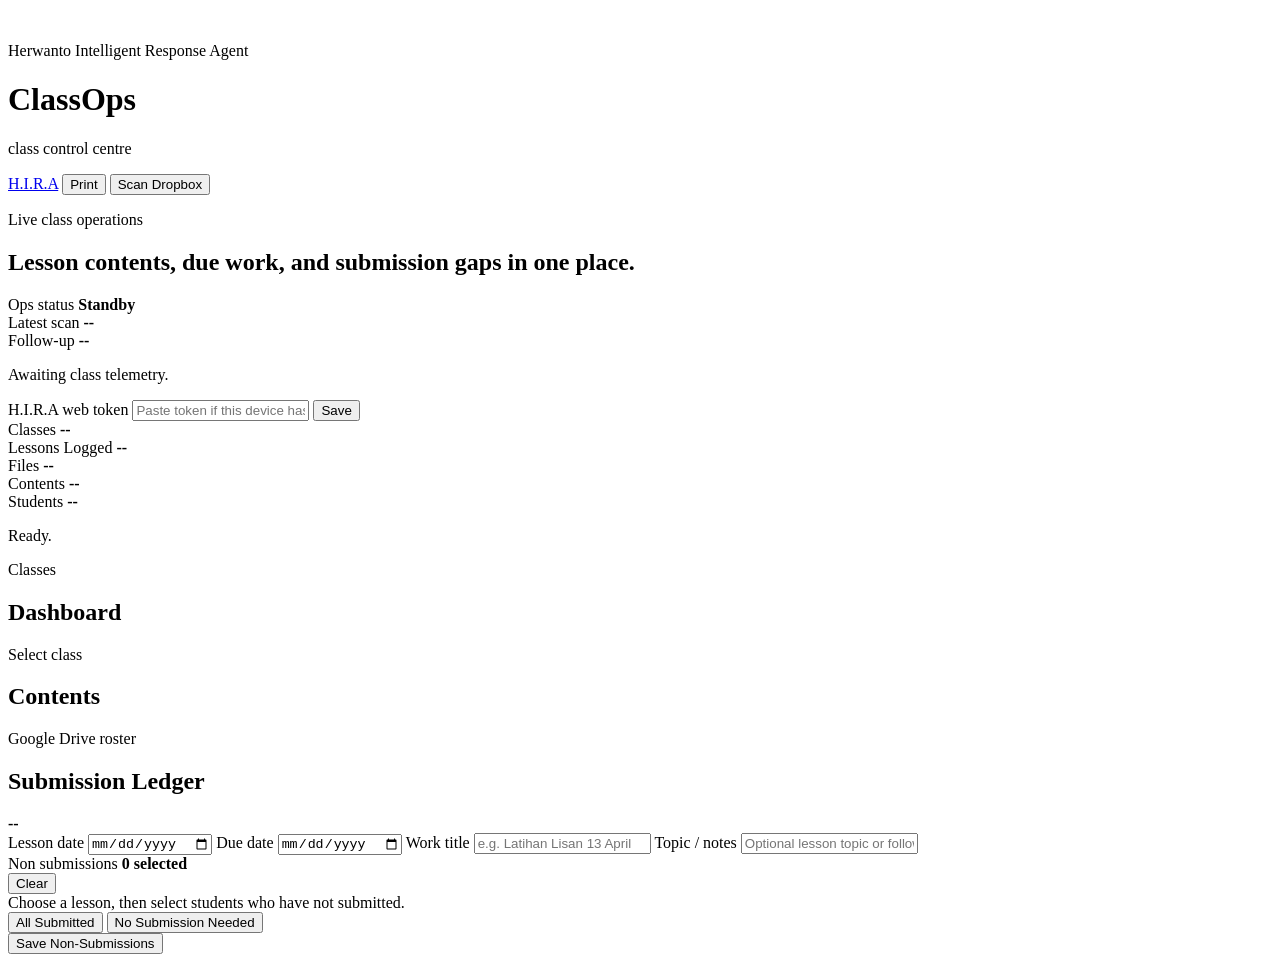
==== pwa/classops.html @ b6e3fa15 "Simplify ClassOps item submission tracking" ====
<!doctype html>
<html lang="en" data-theme="light">
  <head>
    <meta charset="utf-8" />
    <meta name="viewport" content="width=device-width, initial-scale=1" />
    <meta name="theme-color" content="#e4e3df" />
    <title>ClassOps | H.I.R.A</title>
    <link rel="preconnect" href="https://fonts.googleapis.com" />
    <link rel="preconnect" href="https://fonts.gstatic.com" crossorigin />
    <link
      href="https://fonts.googleapis.com/css2?family=Doto:wght@400..900&family=Space+Grotesk:wght@300;400;500;700&family=VT323&family=Space+Mono:ital,wght@0,400;0,700;1,400&display=swap"
      rel="stylesheet"
    />
    <link rel="stylesheet" href="/classops.css?v=20260511-13" />
  </head>
  <body>
    <main class="shell">
      <header class="topbar">
        <div class="topbar-brand">
          <img class="brand-mark brand-mark-topbar" src="/static/icon.svg" alt="" />
          <div>
            <p class="eyebrow">Herwanto Intelligent Response Agent</p>
            <h1>ClassOps</h1>
            <p class="brand-subtitle">class control centre</p>
          </div>
        </div>
        <div class="topbar-actions">
          <a class="ghost" href="/">H.I.R.A</a>
          <button id="printBtn" type="button">Print</button>
          <button id="scanBtn" type="button">Scan Dropbox</button>
        </div>
      </header>

      <section class="hero-panel">
        <div>
          <p class="eyebrow">Live class operations</p>
          <h2>Lesson contents, due work, and submission gaps in one place.</h2>
        </div>
        <div class="mission-console">
          <div class="mission-console-head">
            <span>Ops status</span>
            <strong id="missionReadiness">Standby</strong>
          </div>
          <div class="mission-console-grid">
            <div>
              <span>Latest scan</span>
              <strong id="missionScanTime">--</strong>
            </div>
            <div>
              <span>Follow-up</span>
              <strong id="missionFollowUp">--</strong>
            </div>
          </div>
          <div class="hero-signal" aria-hidden="true">
            <span></span><span></span><span></span><span></span><span></span><span></span>
          </div>
          <div id="missionReadout" class="mission-readout">
            <p>Awaiting class telemetry.</p>
          </div>
        </div>
      </section>

      <section class="token-panel" id="tokenPanel">
        <label>
          <span>H.I.R.A web token</span>
          <input id="tokenInput" type="password" placeholder="Paste token if this device has not saved it" />
        </label>
        <button id="saveTokenBtn" type="button">Save</button>
      </section>

      <section class="status-strip">
        <article>
          <span>Classes</span>
          <strong id="classCount">--</strong>
        </article>
        <article>
          <span>Lessons Logged</span>
          <strong id="lessonCount">--</strong>
        </article>
        <article>
          <span>Files</span>
          <strong id="fileCount">--</strong>
        </article>
        <article>
          <span>Contents</span>
          <strong id="collectCount">--</strong>
        </article>
        <article>
          <span>Students</span>
          <strong id="studentCount">--</strong>
        </article>
      </section>

      <p id="statusText" class="status-text">Ready.</p>

      <section id="classGrid" class="class-grid"></section>

      <section class="workspace">
        <aside>
          <div class="section-head">
            <p class="eyebrow">Classes</p>
            <h2>Dashboard</h2>
          </div>
          <div id="classList" class="class-list"></div>
        </aside>

        <section class="detail">
          <div class="section-head">
            <p id="detailEyebrow" class="eyebrow">Select class</p>
            <h2 id="detailTitle">Contents</h2>
          </div>
          <div id="collectionPanel" class="collection-panel"></div>
          <div id="contentsTable" class="contents-table"></div>
          <section id="contentInspector" class="content-inspector" hidden>
            <div class="section-head">
              <div>
                <p class="eyebrow">Selected item</p>
                <h2>Edit Contents Entry</h2>
              </div>
              <button id="closeContentInspectorBtn" type="button" class="ghost">Close</button>
            </div>
            <p id="contentInspectorMeta" class="content-inspector-meta">No item selected.</p>
            <label>
              <span>Display title</span>
              <input id="contentTitleInput" type="text" />
            </label>
            <div class="content-inspector-actions">
              <button id="openContentFileBtn" type="button">Open File</button>
              <button id="saveContentTitleBtn" type="button">Save Title</button>
              <button id="reflectionWorksheetBtn" type="button" class="ghost">Reflection Worksheet</button>
              <button id="trackContentItemBtn" type="button" class="ghost">Track Submissions</button>
              <button id="hideContentItemBtn" type="button" class="ghost danger">Hide From Contents</button>
            </div>
            <section id="reflectionPanel" class="reflection-panel" hidden>
              <div class="section-head compact">
                <div>
                  <p class="eyebrow">Feed-forward</p>
                  <h2>Reflection Worksheet</h2>
                </div>
                <button id="copyReflectionBtn" type="button" class="ghost">Copy</button>
              </div>
              <p id="reflectionTitle" class="reflection-title">No worksheet generated.</p>
              <div id="reflectionBody" class="reflection-body"></div>
            </section>
          </section>
          <section class="student-ledger">
            <div class="section-head">
              <div>
                <p class="eyebrow">Google Drive roster</p>
                <h2>Submission Ledger</h2>
              </div>
              <strong id="ledgerMeta">--</strong>
            </div>
            <form id="assignmentForm" class="assignment-form">
              <label>
                <span>Lesson date</span>
                <input id="lessonDateInput" name="lesson_date" type="date" />
              </label>
              <label>
                <span>Due date</span>
                <input id="collectByInput" name="collect_by" type="date" />
              </label>
              <label class="wide">
                <span>Work title</span>
                <input id="assignmentTitleInput" name="assignment_title" type="text" placeholder="e.g. Latihan Lisan 13 April" />
              </label>
              <label class="wide">
                <span>Topic / notes</span>
                <input id="topicInput" name="topic" type="text" placeholder="Optional lesson topic or follow-up note" />
              </label>
              <div class="wide roster-picker-head">
                <div>
                  <span>Non submissions</span>
                  <strong id="nonSubmissionCount">0 selected</strong>
                </div>
                <button id="clearNonSubmissionBtn" type="button" class="ghost">Clear</button>
              </div>
              <div id="nonSubmissionRoster" class="wide roster-picker">
                <div class="empty">Choose a lesson, then select students who have not submitted.</div>
              </div>
              <div class="wide tracking-actions">
                <button id="allSubmittedBtn" type="button">All Submitted</button>
                <button id="noSubmissionNeededBtn" type="button" class="ghost">No Submission Needed</button>
              </div>
              <button id="saveAssignmentBtn" type="submit">Save Non-Submissions</button>
            </form>
            <div id="studentReport" class="student-report"></div>
          </section>
        </section>
      </section>
    </main>
    <script src="/classops.js?v=20260511-17"></script>
  </body>
</html>
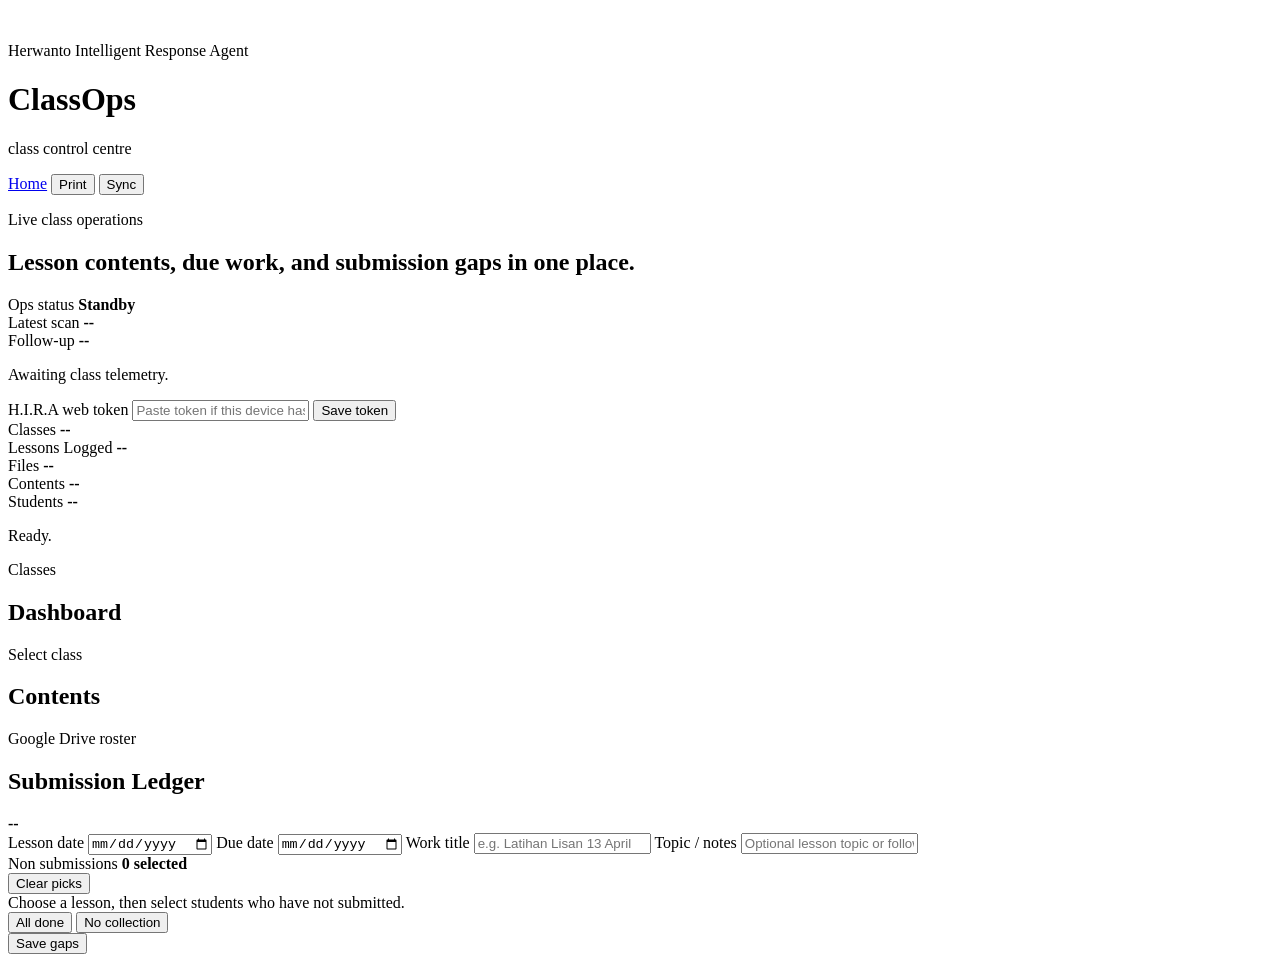
==== commit 9c94a081: "Polish ClassOps controls and content classification" ====
--- a/pwa/classops.html
+++ b/pwa/classops.html
@@ -11,7 +11,7 @@
       href="https://fonts.googleapis.com/css2?family=Doto:wght@400..900&family=Space+Grotesk:wght@300;400;500;700&family=VT323&family=Space+Mono:ital,wght@0,400;0,700;1,400&display=swap"
       rel="stylesheet"
     />
-    <link rel="stylesheet" href="/classops.css?v=20260511-13" />
+    <link rel="stylesheet" href="/classops.css?v=20260512-purpose-1" />
   </head>
   <body>
     <main class="shell">
@@ -25,9 +25,9 @@
           </div>
         </div>
         <div class="topbar-actions">
-          <a class="ghost" href="/">H.I.R.A</a>
-          <button id="printBtn" type="button">Print</button>
-          <button id="scanBtn" type="button">Scan Dropbox</button>
+          <a class="ghost control-quiet" href="/">Home</a>
+          <button id="printBtn" class="control-quiet" type="button">Print</button>
+          <button id="scanBtn" class="control-primary" type="button">Sync</button>
         </div>
       </header>
 
@@ -65,7 +65,7 @@
           <span>H.I.R.A web token</span>
           <input id="tokenInput" type="password" placeholder="Paste token if this device has not saved it" />
         </label>
-        <button id="saveTokenBtn" type="button">Save</button>
+        <button id="saveTokenBtn" class="control-primary" type="button">Save token</button>
       </section>
 
       <section class="status-strip">
@@ -91,7 +91,16 @@
         </article>
       </section>
 
-      <p id="statusText" class="status-text">Ready.</p>
+      <div class="work-status">
+        <p id="statusText" class="status-text">Ready.</p>
+        <div id="taskIndicator" class="task-indicator" hidden>
+          <div class="task-indicator-head">
+            <span id="taskIndicatorLabel">Working</span>
+            <strong id="taskIndicatorState">Active</strong>
+          </div>
+          <div class="task-progress" aria-hidden="true"><span></span></div>
+        </div>
+      </div>
 
       <section id="classGrid" class="class-grid"></section>
 
@@ -117,7 +126,7 @@
                 <p class="eyebrow">Selected item</p>
                 <h2>Edit Contents Entry</h2>
               </div>
-              <button id="closeContentInspectorBtn" type="button" class="ghost">Close</button>
+              <button id="closeContentInspectorBtn" type="button" class="ghost control-quiet">Close</button>
             </div>
             <p id="contentInspectorMeta" class="content-inspector-meta">No item selected.</p>
             <label>
@@ -125,11 +134,11 @@
               <input id="contentTitleInput" type="text" />
             </label>
             <div class="content-inspector-actions">
-              <button id="openContentFileBtn" type="button">Open File</button>
-              <button id="saveContentTitleBtn" type="button">Save Title</button>
-              <button id="reflectionWorksheetBtn" type="button" class="ghost">Reflection Worksheet</button>
-              <button id="trackContentItemBtn" type="button" class="ghost">Track Submissions</button>
-              <button id="hideContentItemBtn" type="button" class="ghost danger">Hide From Contents</button>
+              <button id="saveContentTitleBtn" class="control-primary" type="button">Save title</button>
+              <button id="trackContentItemBtn" class="control-secondary" type="button">Track</button>
+              <button id="openContentFileBtn" class="control-secondary" type="button">Open file</button>
+              <button id="reflectionWorksheetBtn" type="button" class="control-secondary">Worksheet</button>
+              <button id="hideContentItemBtn" type="button" class="ghost danger control-danger">Hide</button>
             </div>
             <section id="reflectionPanel" class="reflection-panel" hidden>
               <div class="section-head compact">
@@ -137,7 +146,7 @@
                   <p class="eyebrow">Feed-forward</p>
                   <h2>Reflection Worksheet</h2>
                 </div>
-                <button id="copyReflectionBtn" type="button" class="ghost">Copy</button>
+                <button id="copyReflectionBtn" type="button" class="ghost control-quiet">Copy</button>
               </div>
               <p id="reflectionTitle" class="reflection-title">No worksheet generated.</p>
               <div id="reflectionBody" class="reflection-body"></div>
@@ -173,22 +182,22 @@
                   <span>Non submissions</span>
                   <strong id="nonSubmissionCount">0 selected</strong>
                 </div>
-                <button id="clearNonSubmissionBtn" type="button" class="ghost">Clear</button>
+                <button id="clearNonSubmissionBtn" type="button" class="ghost control-quiet">Clear picks</button>
               </div>
               <div id="nonSubmissionRoster" class="wide roster-picker">
                 <div class="empty">Choose a lesson, then select students who have not submitted.</div>
               </div>
               <div class="wide tracking-actions">
-                <button id="allSubmittedBtn" type="button">All Submitted</button>
-                <button id="noSubmissionNeededBtn" type="button" class="ghost">No Submission Needed</button>
-              </div>
-              <button id="saveAssignmentBtn" type="submit">Save Non-Submissions</button>
+                <button id="allSubmittedBtn" class="control-secondary" type="button">All done</button>
+                <button id="noSubmissionNeededBtn" type="button" class="ghost control-quiet">No collection</button>
+              </div>
+              <button id="saveAssignmentBtn" class="control-primary" type="submit">Save gaps</button>
             </form>
             <div id="studentReport" class="student-report"></div>
           </section>
         </section>
       </section>
     </main>
-    <script src="/classops.js?v=20260511-17"></script>
+    <script src="/classops.js?v=20260512-purpose-1"></script>
   </body>
 </html>
